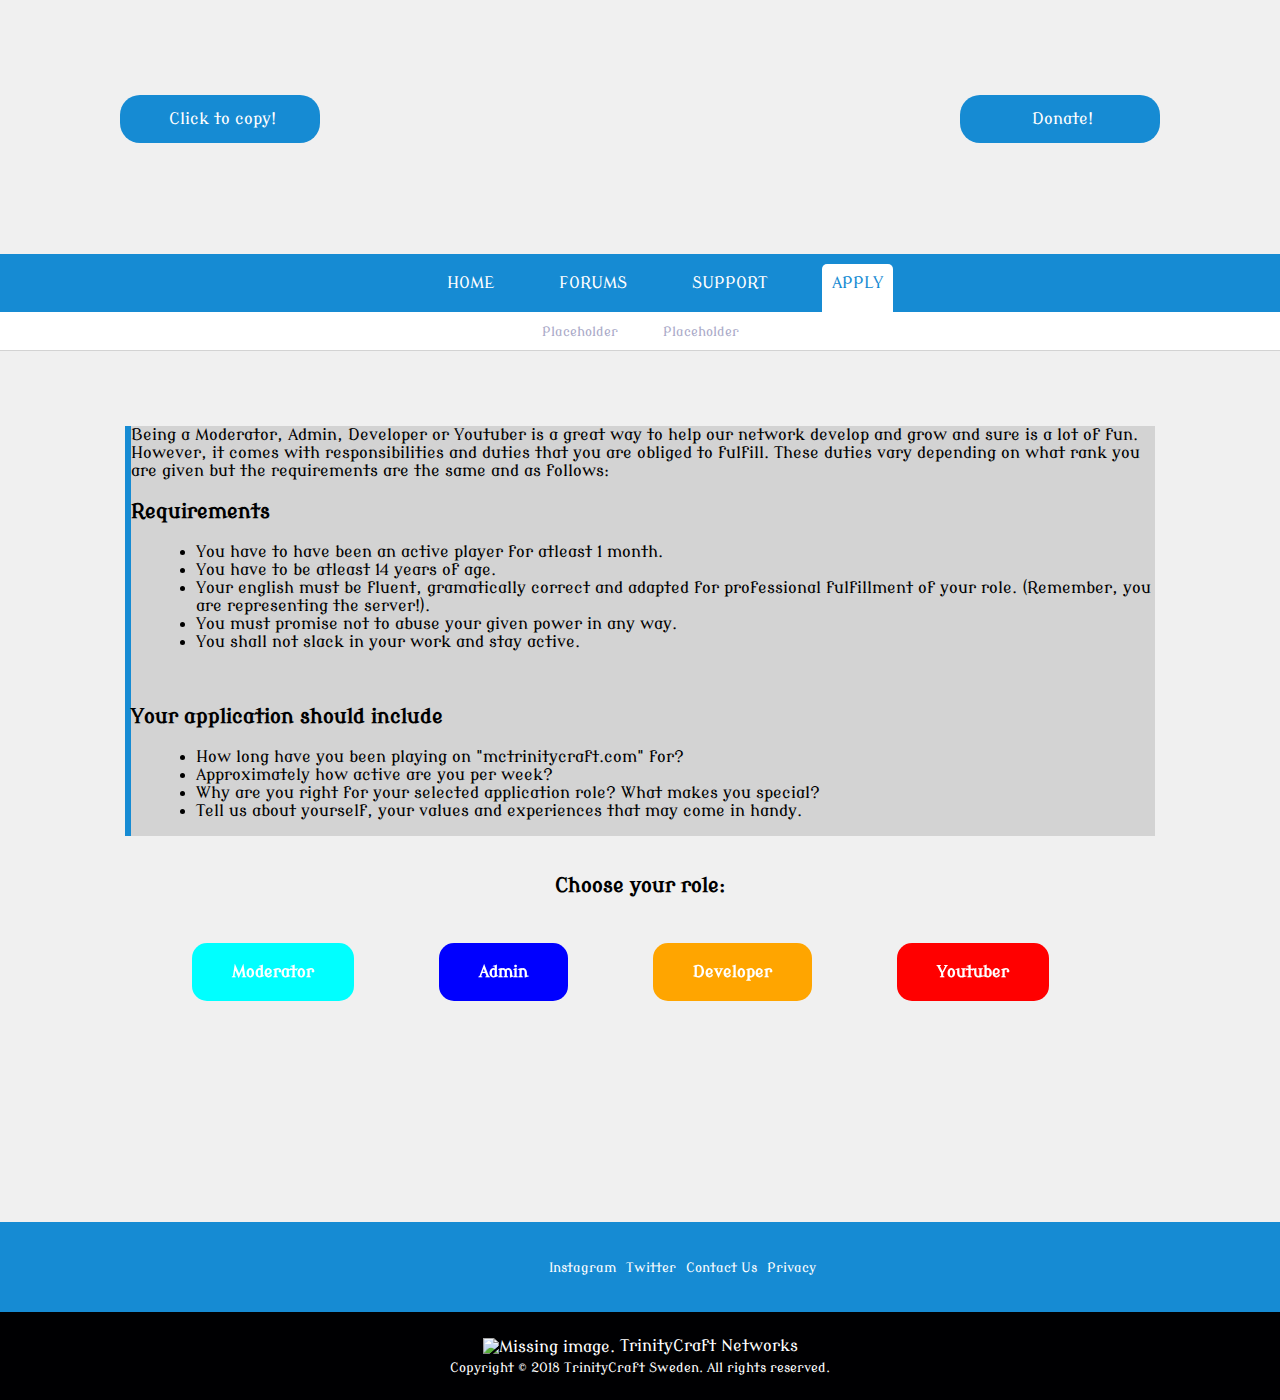
==== apply.html @ ec5099d8 "links to buttons" ====
<!DOCTYPE html>
<html lang="en" dir="ltr">
  <head>
    <meta charset="utf-8">
    <meta name="description" content="Want to help TrinityCraft grow? Apply for Developer, Admin, Moderator or even YouTuber roles! We are thankful for your help.">
    <!-- Viewport for responsive web design -->
    <meta name="viewport" content="width=device-width, initial-scale=1, viewport-fit=cover">
    <title>Applications | TrinityCraft Forums</title>
    <link rel="stylesheet" type="text/css" href="http://yui.yahooapis.com/3.18.1/build/cssreset/cssreset-min.css">
    <link rel="stylesheet" href="stylesheets/trinitygod.css">
    <link rel="stylesheet" href="stylesheets/apply.css">
    <link rel='icon' type='image/x-icon' href='favicon.ico'/>
    <link href="https://fonts.googleapis.com/css?family=Modern+Antiqua" rel="stylesheet">
  </head>
  <body>
    <div id="top">
      <div id="trinitytop">
        <div id="flexboxtop">
          <div onclick="ipcopy()" id="tip">
            <p>
              <img class="topimage" src="controler.png" alt="">
              <span id="randomshit">Click to copy!</span>
            </p>
          </div>
          <div id="placeholder1">
          </div>
          <div onclick="donateclick()" id="tdonate">
            <p><img class="topimage" src="whitedonateheart.png" alt=""> Donate!</p>
          </div>
        </div>
      </div>
    </div>
    <nav>
      <ul id="navul">
        <li id="mobilenavx">
          <div onclick="iconx()" id="icon-x">
            <span></span>
            <span></span>
            <span></span>
            <span></span>
          </div>
        </li>
        <li><a href="index.html">HOME</a></li>
        <li><a href="forums.html">FORUMS</a></li>
        <li id="trinitynav"><img src="scam.png" alt=""></li>
        <li><a href="support.html">SUPPORT</a></li>
        <li><a id="tcurrent" href="apply.html">APPLY</a></li>
        <li id="navdonate"><a href="http://trinitycraftdonate.buycraft.net/">DONATE</a></li>
      </ul>
      <ul id="afternav">
        <li><a href="#">Placeholder</a></li>
        <li><a href="#">Placeholder</a></li>
      </ul>
      <ul id="mobileafternav">
        <li><a href="#"></a></li>
        <li><a href="index.html">HOME</a></li>
        <li><a href="forums.html">FORUMS</a></li>
        <li><a href="support.html">SUPPORT</a></li>
        <li><a id="tcurrent" href="apply.html">APPLY</a></li>
        <li><a href="#"></a></li>
      </ul>
    </nav>
    <section>
      <div id="requirements">
        <p>Being a Moderator, Admin, Developer or Youtuber is a great way to help our network develop and grow and sure is a lot of fun. However, it comes with responsibilities and duties that you are obliged to fulfill. These duties vary depending on what rank you are given but the requirements are the same and as follows:</p>
        <h3>Requirements</h3>
        <ul>
          <li>You have to have been an active player for atleast 1 month.</li>
          <li>You have to be atleast 14 years of age.</li>
          <li>Your english must be fluent, gramatically correct and adapted for professional fulfillment of your role. (Remember, you are representing the server!).</li>
          <li>You must promise not to abuse your given power in any way.</li>
          <li>You shall not slack in your work and stay active.</li>
        </ul>
        <br>
        <h3>Your application should include</h3>
        <ul>
          <li>How long have you been playing on "mctrinitycraft.com" for?</li>
          <li>Approximately how active are you per week?</li>
          <li>Why are you right for your selected application role? What makes you special?</li>
          <li>Tell us about yourself, your values and experiences that may come in handy.</li>
        </ul>
      </div>
      <div id="chooserole">
        <h4>Choose your role:</h4>
        <ul>
          <li><a href="http://mctrinitycraft.com/apply/moderator.html">Moderator</a></li>
          <li><a href="http://mctrinitycraft.com/apply/admin.html">Admin</a></li>
          <li><a href="http://mctrinitycraft.com/apply/developer.html">Developer</a></li>
          <li><a href="http://mctrinitycraft.com/apply/youtuber.html">Youtuber</a></li>
        </ul>
      </div>
    </section>
    <footer>
      <div class="footer1">
        <ul>
          <li><a href="https://www.instagram.com/">Instagram</a></li>
          <li><a href="https://twitter.com/">Twitter</a></li>
          <li><a href="index.html">Contact Us</a></li>
          <li><a href="support.html">Privacy</a></li>
        </ul>
      </div>
      <div class="footer2">
        <p><img src="TC.png" alt="Missing image."> TrinityCraft Networks</p>
        <p id="footerp">Copyright &copy; 2018 TrinityCraft Sweden. All rights reserved.</p>
      </div>
    </footer>
    <script src="scripts/main.js"></script>
    <script src="scripts/apply.js"></script>
  </body>
</html>
---- stylesheets/trinitygod.css ----
body {
  margin: 0;
  font-family: "Modern Antiqua", sans-serif;
  background-color: rgb(240, 240, 240);
}

p {
  margin: 0;
}

#top {
  min-height: 254px;
  background-image: url("../backgroundbanner.png");
  background-position: center;
}

#trinitytop {
  padding-top: 55px;
  height: 194px;
  width: 400px;
  margin-left: calc(50% - 200px);
  background-image: url("../scam.png");
  background-repeat: no-repeat;
  background-position: center;
  background-size: contain;
  transform:scale(1);
  transition: transform 0.6s linear;
}

#trinitytop.smaller {
  transform:translate(0, -15%) scale(0.3);
}

#flexboxtop {
  padding-top: 40px;
  display: flex;
  align-items: center;
  justify-content: center;
}

#tip {
  padding-top: 20px;
  padding-bottom: 20px;
  flex: none;
  text-align: center;
  width: 280px;
  color: white;
  background-color: rgb(22, 139, 211);
  border-radius: 20px;
  cursor: pointer;
  -webkit-transition: background-color 0.2s linear;
  -moz-transition: background-color 0.2s linear;
  -o-transition: background-color 0.2s linear;
  transition: background-color 0.2s linear;
  -webkit-transition: border-radius 0.1s linear;
  -moz-transition: border-radius 0.1s linear;
  -o-transition: border-radius 0.1s linear;
  transition: border-radius 0.1s linear;
}

#tip:hover {
  background-color: rgb(11, 128, 200);
  border-radius: 15px;
}

#tip img {
  vertical-align: middle;
}

#placeholder1 {
  flex: initial;
  background-color: transparent;
}

#tdonate {
  padding-top: 20px;
  padding-bottom: 20px;
  flex: none;
  text-align: center;
  width: 280px;
  color: white;
  background-color: rgb(22, 139, 211);
  border-radius: 20px;
  cursor: pointer;
  -webkit-transition: background-color 0.2s linear;
  -moz-transition: background-color 0.2s linear;
  -o-transition: background-color 0.2s linear;
  transition: background-color 0.2s linear;
  -webkit-transition: border-radius 0.1s linear;
  -moz-transition: border-radius 0.1s linear;
  -o-transition: border-radius 0.1s linear;
  transition: border-radius 0.1s linear;
}

#tdonate:hover {
  background-color: rgb(11, 128, 200);
  border-radius: 15px;
}

#tdonate img {
  vertical-align: middle;
}

#tcurrent {
  /* text-decoration: underline; */
  /* color: rgba(255, 255, 255, 0.5); */
  background-color: white;
  color: rgba(22, 139, 211, 1);
}

nav {
  background-color: rgba(22, 139, 211, 1);
  position: sticky;
  position: -webkit-sticky;
  top: 0;
}

nav ul {
  list-style: none;
  margin: 0;
  padding-top: 20px;
  padding-bottom: 20px;
  text-align: center;
}

#navul.appear {
  padding-top: 10px;
  padding-bottom: 10px;
}

#tcurrent.appear {
  padding-bottom: 25.8px;
}

nav ul li {
  display: inline;
  margin-right: 40px;
}

#navul li:nth-child(2) {
  margin-left: 50px;
}

#trinitynav.appear {
  display: inline
}

#trinitynav img {
  height: 47.5px;
  width: 100px;
  vertical-align: middle;
}

#trinitynav {
  display: none;
}

#navdonate {
  display: none;
}

#navul li a {
  text-decoration: none;
  color: white;
  padding-bottom: 20px;
  padding-top: 10px;
  padding-left: 10px;
  padding-right: 10px;
  border-top-right-radius: 5px;
  border-top-left-radius: 5px;
  -webkit-transition: color 0.2s linear;
  -moz-transition: color 0.2s linear;
  -o-transition: color 0.2s linear;
  transition: color 0.2s linear;
}

#navul #tcurrent {
  color: rgb(22, 139, 211);
}

#navul #tcurrent:hover {
  color: rgb(11, 128, 200);
}

#navul li a:hover {
  /* text-decoration: underline; */
  /* color: rgb(22, 139, 211); */
  color: rgba(255, 255, 255, 0.5);
  text-decoration-color: white;
}

#afternav {
  background-color: white;
  border-top-width: 0px;
  border-left-width: 0px;
  border-right-width: 0px;
  border-bottom-width: 0.5px;
  border-style: solid;
  border-color: lightgray;
  padding: 10px;
  padding-left: 50px;
}

#afternav a {
  /* color: rgb(22, 139, 211); */
  color: rgb(170, 170, 200);
  font-size: 80%;
  text-decoration: none;
  -webkit-transition: text-decoration 1.4s linear;
  -moz-transition: text-decoration 1.4s linear;
  -o-transition: text-decoration 1.4s linear;
  transition: text-decoration 1.4s linear;
  -webkit-transition: color 0.1s linear;
  -moz-transition: color 0.1s linear;
  -o-transition: color 0.1s linear;
  transition: color 0.1s linear;
}

#afternav a:hover {
  color: black;
  text-decoration: underline;
}

/* Mobile nav disabled for normal laptops */
#mobilenavx {
  display: none;
}

#icon-x {
  width: 38px;
  height: 34px;
  -webkit-transform: rotate(0deg);
  -moz-transform: rotate(0deg);
  -o-transform: rotate(0deg);
  transform: rotate(0deg);
  -webkit-transition: .5s ease-in-out;
  -moz-transition: .5s ease-in-out;
  -o-transition: .5s ease-in-out;
  transition: .5s ease-in-out;
  cursor: pointer;
  -webkit-tap-highlight-color: rgba(0,0,0,0);
  -webkit-tap-highlight-color: transparent;
  text-align: center;
}

#icon-x span {
  display: block;
  position: absolute;
  height: 3px;
  width: 100%;
  background: #fff;
  border-radius: 3px;
  opacity: 1;
  left: 0;
  transition: background-color 0.2s linear;
  -webkit-transform: rotate(0deg);
  -moz-transform: rotate(0deg);
  -o-transform: rotate(0deg);
  transform: rotate(0deg);
  -webkit-transition: .25s ease-in-out;
  -moz-transition: .25s ease-in-out;
  -o-transition: .25s ease-in-out;
  transition: .25s ease-in-out;
}

#icon-x:hover span {
  background-color: #7cf;
}

#icon-x span:nth-child(1) {
  top: 0px;
}

#icon-x span:nth-child(2) {
  top: 15px;
}

#icon-x span:nth-child(3) {
  top: 15px;
}

#icon-x span:nth-child(4) {
  top: 30px;
}

#icon-x.open span:nth-child(1) {
  top: 18px;
  width: 0%;
  left: 50%;
}

#icon-x.open span:nth-child(2) {
  -webkit-transform: rotate(45deg);
  -moz-transform: rotate(45deg);
  -o-transform: rotate(45deg);
  transform: rotate(45deg);
}

#icon-x.open span:nth-child(3) {
  -webkit-transform: rotate(-45deg);
  -moz-transform: rotate(-45deg);
  -o-transform: rotate(-45deg);
  transform: rotate(-45deg);
}

#icon-x.open span:nth-child(4) {
  top: 18px;
  width: 0%;
  left: 50%;
}

#mobileafternav {
  display: none;
  /* position: fixed;
  top: 57.7px; */
}

#mobileafternav li {
  display: grid;
  margin: 0;
}

#mobileafternav li a {
  text-decoration: none;
  color: #fff;
  padding-top: 9px;
  padding-bottom: 9px;
}

#mobileafternav #tcurrent {
  color: rgb(22, 139, 211);
}

.topimage {

}

footer {
  color: white;
}

.footer2 img {
  width: 30px;
  height: 30px;
  vertical-align: middle;
}

#footerp {
  margin-top: 5px;
  font-size: 80%;
}

.footer1 {
  padding-top: 4px;
  padding-bottom: 4px;
  background-color: rgb(22, 139, 211);
}

.footer2 {
  padding-top: 25px;
  padding-bottom: 25px;
  background-color: rgb(0, 0, 2);
  text-align: center;
}

.footer1 ul {
  list-style: none;
  text-align: center;
  padding-top: 16px;
  padding-bottom: 16px;
}

.footer1 ul li {
  display: inline;
  font-size: 80%;
  padding-left: 5px;
}

.footer1 ul li a {
  text-decoration: none;
  color: white;
}

.footer1 ul li a:hover {
  color: rgba(255, 255, 255, 0.7);
}

/* TEMPORARY */
.discordiframe {
   width: 500px;
   height: 350px;
}

/* Responsive */

@media only screen and (max-width: 600px) {
  #trinitytop {
    height: 129.33px;
    width: 266.6px;
    padding-top: 65.67px;
    margin-left: calc(50% - 133.3px);
  }
}

@media only screen and (max-width: 600px) {
  #top {
    min-height: 190px;
    height: 190px;
  }
}

/* TEMPORARY */
@media only screen and (max-width: 600px) {
  .discordiframe {
    width: 300px;
    height: 450px;
  }
}

@media only screen and (min-width: 1000px) {
  #placeholder1 {
    /* min-width: 1000px; */
    min-width: 50vw;
  }
}

@media only screen and (max-width: 1000px) {
  #tip {
    display: none;
  }
}

@media only screen and (max-width: 1000px) {
  #tdonate {
    display: none;
  }
}

@media only screen and (max-width: 1000px) {
  #navdonate {
    display: inline;
  }
}

@media only screen and (max-width: 1000px) {
  #trinitynav {
    display: none !important;
  }
}

@media only screen and (max-width: 1000px) {
  #navul {
    padding-top: 20px !important;
    padding-bottom: 20px !important;
  }
}

@media only screen and (max-width: 1000px) {
  #afternav {
    display: none;
  }
}

@media only screen and (max-width: 1000px) {
  #navul li:nth-child(2) {
    display: none;
  }
}

@media only screen and (max-width: 1000px) {
  #navul li:nth-child(3) {
    display: none;
  }
}

@media only screen and (max-width: 1000px) {
  #navul li:nth-child(5) {
    display: none;
  }
}

@media only screen and (max-width: 1000px) {
  #navul li:nth-child(6) {
    display: none;
  }
}

@media only screen and (max-width: 1000px) {
  #navul li:nth-child(4) {
    display: flex !important;
    align-self: center;
    justify-content: center;
    flex: 1;
    transform: scale(0.87);
  }
}

@media only screen and (max-width: 1000px) {
  #navul li:nth-child(1) {
    display: flex;
    align-self: center;
    justify-content: center;
    flex: 1;
  }
}

@media only screen and (max-width: 1000px) {
  #navul {
    display: flex;
    width: 100%;
    align-items: center;
    padding-left: 0;
    padding-top: 5px !important;
    padding-bottom: 5px !important;
  }
}

@media only screen and (max-width: 1000px) {
  #navul li:nth-child(7) {
    padding: 0;
    flex: 1;
  }
}

@media only screen and (max-width: 1000px) {
  #navul li:nth-child(7) a {
    padding: 0;
  }
}

@media only screen and (max-width: 1000px) {
  #navul li {
    margin: 0;
  }
}

@media only screen and (max-width: 1000px) {
  #top {
    display: none;
  }
}

@media only screen and (max-width: 1000px) {
  a {
    -webkit-tap-highlight-color: rgba(0,0,0,0);
    -webkit-tap-highlight-color: transparent;
  }
}

@media only screen and (max-width: 1400px) {
  .footer1 ul {
    text-align: center;
    width: 100%;
  }
}

@media only screen and (max-width: 1400px) {
  #tip {
    width: 200px;
    padding-top: 15px;
    padding-bottom: 15px;
  }
}

@media only screen and (max-width: 1400px) {
  #tdonate {
    width: 200px;
    padding-top: 15px;
    padding-bottom: 15px;
  }
}
---- stylesheets/apply.css ----
h4 {
  text-align: center;
  margin-top: 20vh;
}

#selector1 {
  margin-left: calc(50% - 72px);
  -webkit-appearance: none;
  -moz-appearance: none;
  appearance: none;
  border-radius: 5px;
  background-color: rgb(22, 139, 211);
  color: white;
  text-align: center;
  width: 144px;
  height: 24px;
  border: none;
}

#selector1 option {
  text-align: center;
  padding: 0;
}

#selector1:hover {
  border-radius: 0px;
  background-color: rgb(11, 128, 200)
}

article {
  margin-left: 20vw;
  margin-top: 10vh;
  /* width: 500px; */
}

section img {
  /* width: 500px; */
  margin-top: 10vh;
}

footer {
  margin-top: 25vh;
}

section {
  display: flex;
  flex-direction: column;
}

#requirements {
  margin: auto;
  margin-top: 75px;
  width: 80%;
  max-width: 1200px;
  border-left: 6px solid rgb(22, 139, 211);
  background-color: lightgrey;
}

#requirements h3 {
  font-weight: bold;
  font-size: 20px;
}

#requirements p {
  margin-bottom: 20px;
}

#requirements li {
  list-style: disc;
  margin-left: 25px;
}

#chooserole {
  display: flex;
  flex-direction: column;
  justify-content: center;
  align-items: center;
  margin-top: 3%;
}

#chooserole h4 {
  margin: 0;
  margin-bottom: 50px;
  font-size: 20px;
}

#chooserole a {
  margin-right: 80px;
  font-weight: 600;
  padding-left: 40px;
  padding-right: 40px;
  padding-bottom: 20px;
  padding-top: 20px;
  border-radius: 15px;
  color: white;
  width: 80px;
  filter: brightness(1);
  -webkit-transition: 2s -webkit-filter ease-in;
  -moz-transition: 2s -moz-filter ease-in;
  -moz-transition: 2s filter ease-in;
  -ms-transition: 2s -ms-filter ease-in;
  -o-transition: 2s -o-filter ease-in;
  transition: 2s filter ease-in, 2s -webkit-filter ease-in;
  transition: border-radius 0.2s ease-in-out;
  text-decoration: none;
  color: white;
  background-color: black;
}

#chooserole li {
  display: inline-block;
}

#chooserole a:hover {
  border-radius: 10px;
  cursor: pointer;
  filter: brightness(90%);
}

#chooserole li:nth-child(1) a {
  background-color: cyan;
}

#chooserole li:nth-child(2) a {
  background-color: blue;
}

#chooserole li:nth-child(3) a {
  background-color: orange;
}

#chooserole li:nth-child(4) a {
  background-color: red;
}
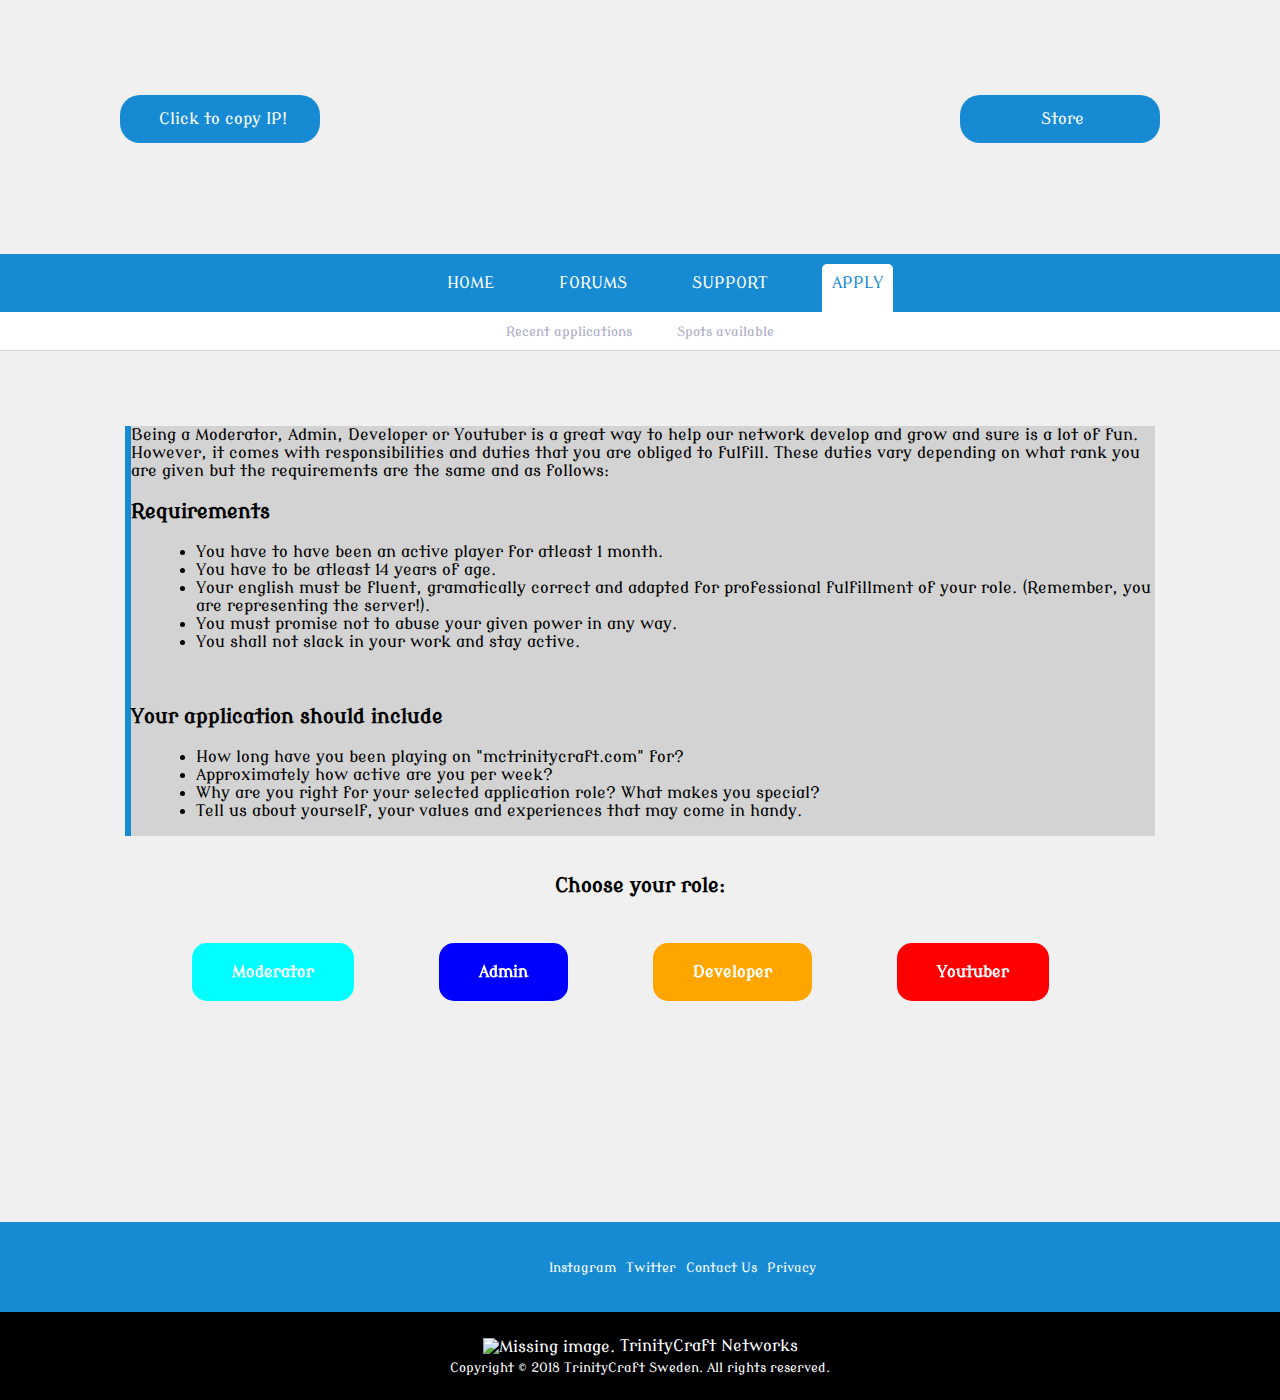
==== commit 61a89e02: "Style changes, placeholders" ====
--- a/apply.html
+++ b/apply.html
@@ -19,13 +19,13 @@
           <div onclick="ipcopy()" id="tip">
             <p>
               <img class="topimage" src="controler.png" alt="">
-              <span id="randomshit">Click to copy!</span>
+              <span id="randomshit">Click to copy IP!</span>
             </p>
           </div>
           <div id="placeholder1">
           </div>
           <div onclick="donateclick()" id="tdonate">
-            <p><img class="topimage" src="whitedonateheart.png" alt=""> Donate!</p>
+            <p><img class="topimage" src="whitedonateheart.png" alt=""> Store</p>
           </div>
         </div>
       </div>
@@ -48,8 +48,8 @@
         <li id="navdonate"><a href="http://trinitycraftdonate.buycraft.net/">DONATE</a></li>
       </ul>
       <ul id="afternav">
-        <li><a href="#">Placeholder</a></li>
-        <li><a href="#">Placeholder</a></li>
+        <li><a href="#">Recent applications</a></li>
+        <li><a href="#">Spots available</a></li>
       </ul>
       <ul id="mobileafternav">
         <li><a href="#"></a></li>
@@ -93,7 +93,7 @@
     <footer>
       <div class="footer1">
         <ul>
-          <li><a href="https://www.instagram.com/">Instagram</a></li>
+          <li><a href="https://www.instagram.com/trinitycraftnetworks/">Instagram</a></li>
           <li><a href="https://twitter.com/">Twitter</a></li>
           <li><a href="index.html">Contact Us</a></li>
           <li><a href="support.html">Privacy</a></li>
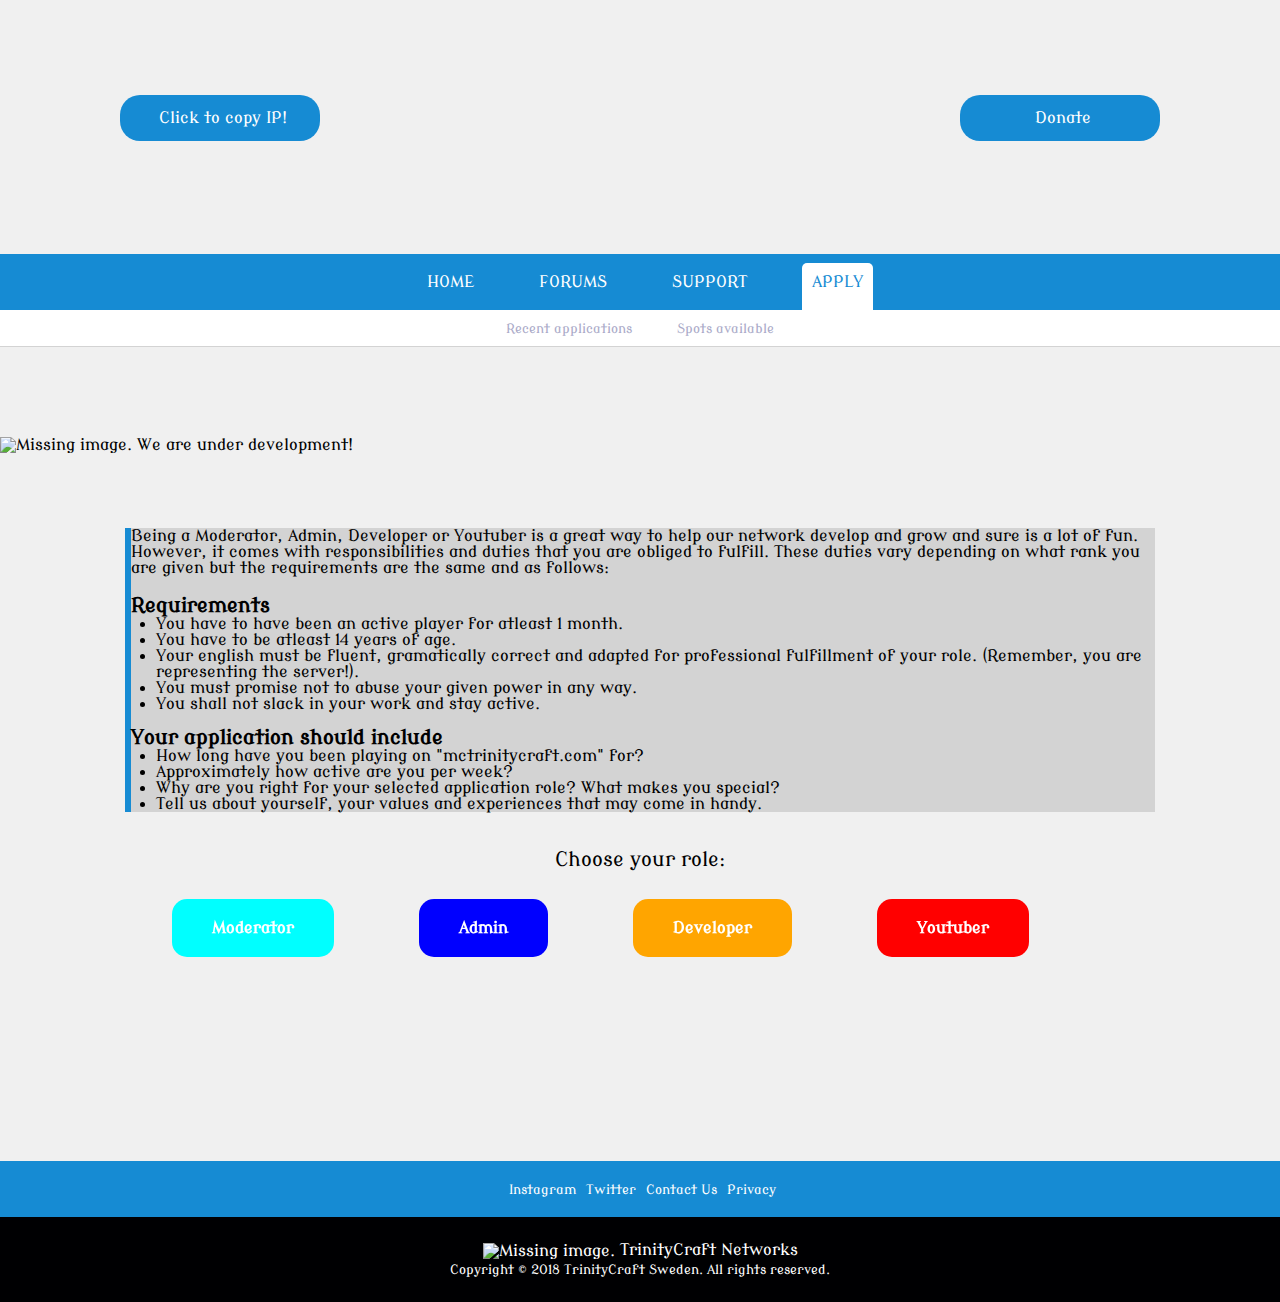
==== commit c6264a12: "Push it sideways." ====
--- a/apply.html
+++ b/apply.html
@@ -6,7 +6,8 @@
     <!-- Viewport for responsive web design -->
     <meta name="viewport" content="width=device-width, initial-scale=1, viewport-fit=cover">
     <title>Applications | TrinityCraft Forums</title>
-    <link rel="stylesheet" type="text/css" href="http://yui.yahooapis.com/3.18.1/build/cssreset/cssreset-min.css">
+    <link rel="stylesheet" href="stylesheets/cssreset.css">
+    <!-- <link rel="stylesheet" type="text/css" href="http://yui.yahooapis.com/3.18.1/build/cssreset/cssreset-min.css"> -->
     <link rel="stylesheet" href="stylesheets/trinitygod.css">
     <link rel="stylesheet" href="stylesheets/apply.css">
     <link rel='icon' type='image/x-icon' href='favicon.ico'/>
@@ -25,7 +26,7 @@
           <div id="placeholder1">
           </div>
           <div onclick="donateclick()" id="tdonate">
-            <p><img class="topimage" src="whitedonateheart.png" alt=""> Store</p>
+            <p><img class="topimage" src="whitedonateheart.png" alt=""> Donate</p>
           </div>
         </div>
       </div>
@@ -60,7 +61,10 @@
         <li><a href="#"></a></li>
       </ul>
     </nav>
-    <section>
+    <section class="notice">
+      <p><img src="warning.png" alt="Missing image."> We are under development!</p>
+    </section>
+    <section id="requiementssection">
       <div id="requirements">
         <p>Being a Moderator, Admin, Developer or Youtuber is a great way to help our network develop and grow and sure is a lot of fun. However, it comes with responsibilities and duties that you are obliged to fulfill. These duties vary depending on what rank you are given but the requirements are the same and as follows:</p>
         <h3>Requirements</h3>
--- a/stylesheets/cssreset.css
+++ b/stylesheets/cssreset.css
@@ -0,0 +1,48 @@
+/* http://meyerweb.com/eric/tools/css/reset/
+   v2.0 | 20110126
+   License: none (public domain)
+*/
+
+html, body, div, span, applet, object, iframe,
+h1, h2, h3, h4, h5, h6, p, blockquote, pre,
+a, abbr, acronym, address, big, cite, code,
+del, dfn, em, img, ins, kbd, q, s, samp,
+small, strike, strong, sub, sup, tt, var,
+b, u, i, center,
+dl, dt, dd, ol, ul, li,
+fieldset, form, label, legend,
+table, caption, tbody, tfoot, thead, tr, th, td,
+article, aside, canvas, details, embed,
+figure, figcaption, footer, header, hgroup,
+menu, nav, output, ruby, section, summary,
+time, mark, audio, video {
+	margin: 0;
+	padding: 0;
+	border: 0;
+	font-size: 100%;
+	font: inherit;
+	vertical-align: baseline;
+}
+/* HTML5 display-role reset for older browsers */
+article, aside, details, figcaption, figure,
+footer, header, hgroup, menu, nav, section {
+	display: block;
+}
+body {
+	line-height: 1;
+}
+ol, ul {
+	list-style: none;
+}
+blockquote, q {
+	quotes: none;
+}
+blockquote:before, blockquote:after,
+q:before, q:after {
+	content: '';
+	content: none;
+}
+table {
+	border-collapse: collapse;
+	border-spacing: 0;
+}
